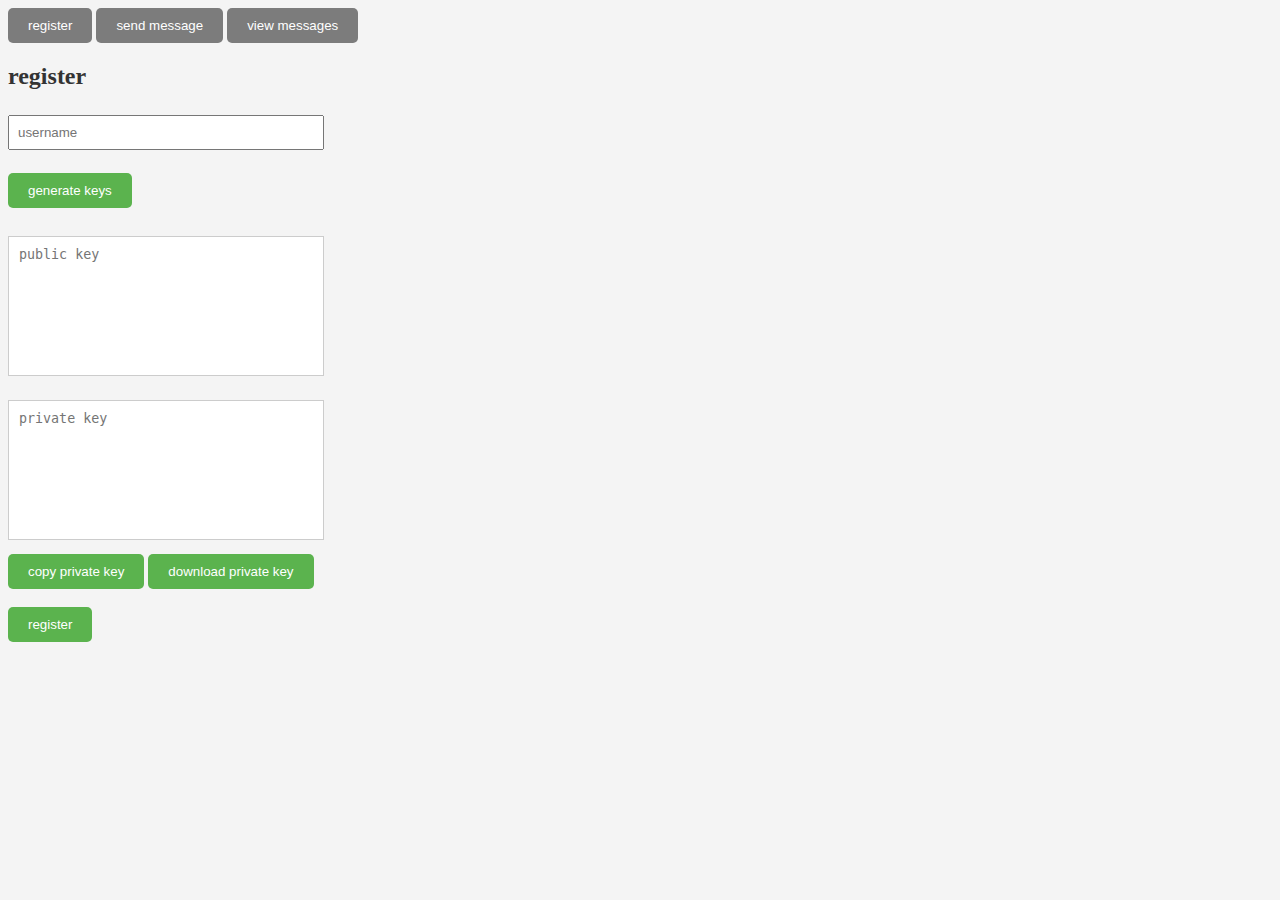
==== register/index.html @ 6caeced6 "first commit" ====
<!DOCTYPE html>
<html lang="en">
<head>
  <meta charset="UTF-8">
  <meta name="viewport" content="width=device-width, initial-scale=1.0">
  <title>end to end encrypted chat</title>
  <script src="script.js" defer></script>
  <script src="../jquery-3.6.4.min.js"></script>
  <script src="../forge.min.js"></script>
  <link rel="stylesheet" href="../style.css">
</head>
<body>
  <a href="../register/index.html"><button class="redirect_button">register</button></a>
  <a href="../send_message/index.html"><button class="redirect_button">send message</button></a>
  <a href="../view_messages/index.html" class="redirect_button"><button class="redirect_button">view messages</button></a>
  <br>
  <h2>register</h2>
  <form id="register_form" method="post">
    <input type="text" id="username" name="username" placeholder="username" required><br><br>

    <button type="button" id="generate_keys">generate keys</button><br><br>

    <textarea id="public_key" class="key_textarea" name="public_key" placeholder="public key" required></textarea>
    <br>
    
    <textarea id="private_key" class="key_textarea" placeholder="private key" required></textarea>
    <br>

    <button type="button" id="copy_private_key">copy private key</button>
    <button type="button" id="download_private_key">download private key</button>
    <br><br>

    <button type="submit">register</button>
  </form>
  <p id="response"></p>
</body>
</html>
---- style.css ----
.key_textarea {
    resize: none;
    width: 25%;
    height: 140px;
    padding: 10px;
    margin: 10px 0;
    border: 1px solid #ccc;
}

body {
    background-color: #f4f4f4;
}

h2 {
    color: #333;
}

button, button.redirect_button {
    background-color: #5bb34e;
    color: white;
    padding: 10px 20px;
    border: none;
    border-radius: 5px;
    cursor: pointer;
}

button:hover, button.redirect_button:hover {
    background-color: #4caf50;
}

label {
    color: #555;
}

input, textarea {
    width: 25%;
    padding: 8px;
    margin: 5px 0;
    box-sizing: border-box;
}

button.redirect_button {
    background-color: #7c7c7c;
}

button.redirect_button:hover {
    background-color: #6b6b6b;
}
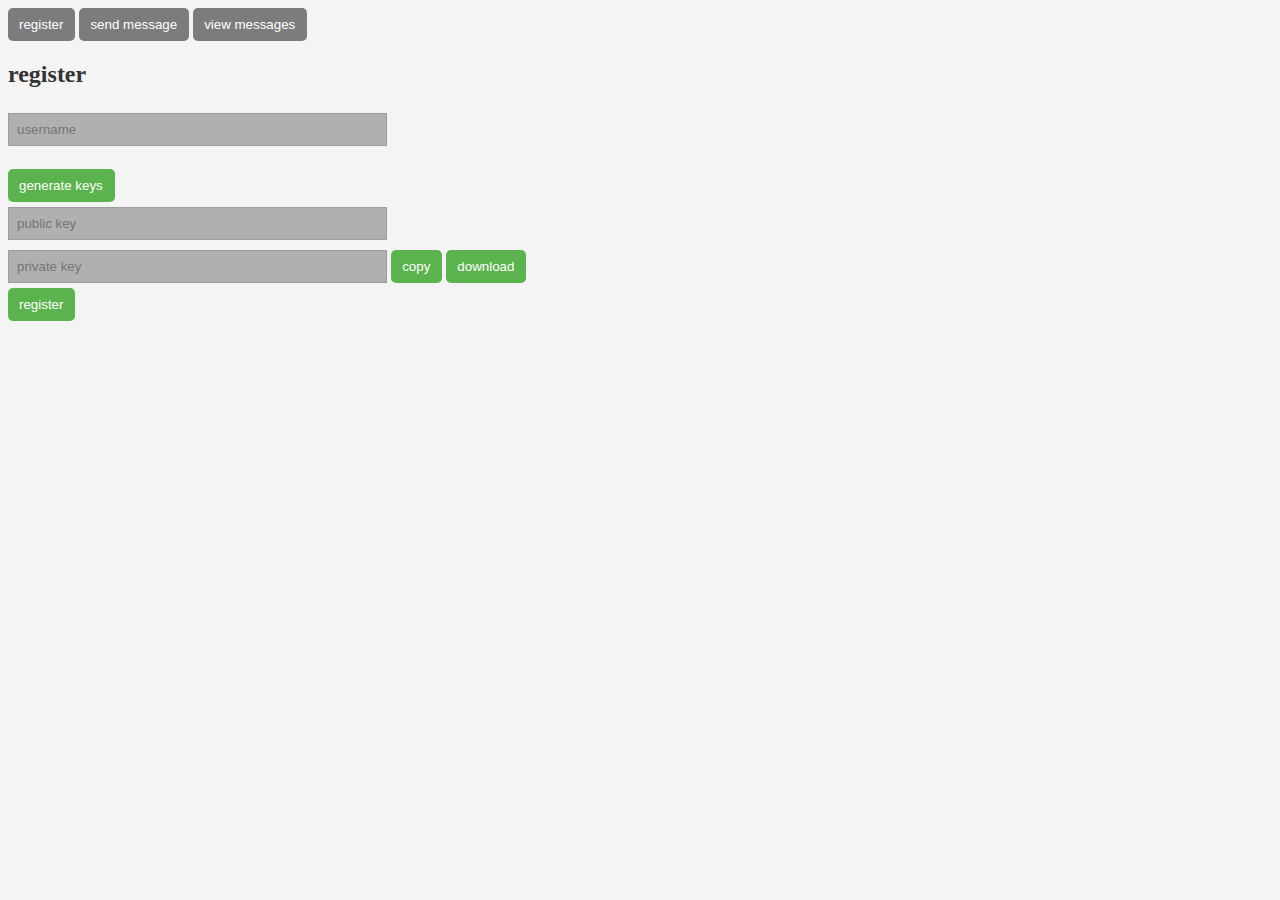
==== commit e9fa909a: "not finished refactoring" ====
--- a/register/index.html
+++ b/register/index.html
@@ -15,23 +15,31 @@
   <a href="../view_messages/index.html" class="redirect_button"><button class="redirect_button">view messages</button></a>
   <br>
   <h2>register</h2>
-  <form id="register_form" method="post">
-    <input type="text" id="username" name="username" placeholder="username" required><br><br>
+  <div id="form_div">
+    <form id="register_form" method="post">
+      <div>
+        <input type="text" id="username" name="username" placeholder="username" class="textInput" required>
+        <a id="username_error" class="error"></a>
+        <br><br>
+      </div>
+      
+      <div>
+        <button type="button" id="generate_keys">generate keys</button>
+        <br>
+        <input type="text" id="public_key" name="public_key" placeholder="public key" class="textInput" required></textarea>
+        <br>
+        <input type="text" id="private_key" placeholder="private key" class="textInput" required></textarea>
+        <button type="button" id="copy_private_key">copy</button>
+        <button type="button" id="download_private_key">download</button>
+        <a id="keys_error" class="error"></a>
+      </div>
 
-    <button type="button" id="generate_keys">generate keys</button><br><br>
-
-    <textarea id="public_key" class="key_textarea" name="public_key" placeholder="public key" required></textarea>
-    <br>
-    
-    <textarea id="private_key" class="key_textarea" placeholder="private key" required></textarea>
-    <br>
-
-    <button type="button" id="copy_private_key">copy private key</button>
-    <button type="button" id="download_private_key">download private key</button>
-    <br><br>
-
-    <button type="submit">register</button>
-  </form>
-  <p id="response"></p>
-</body>
+      <div>
+        <button type="submit">register</button>
+        <br>
+        <a id="responseMessage"></a>
+      </div>
+    </form>
+  </div>
+  </body>
 </html>
--- a/style.css
+++ b/style.css
@@ -1,6 +1,5 @@
 .key_textarea {
     resize: none;
-    width: 25%;
     height: 140px;
     padding: 10px;
     margin: 10px 0;
@@ -22,6 +21,8 @@
     border: none;
     border-radius: 5px;
     cursor: pointer;
+    padding: 9px 12px 9px 11px;
+    border-radius: 5px;
 }
 
 button:hover, button.redirect_button:hover {
@@ -33,7 +34,7 @@
 }
 
 input, textarea {
-    width: 25%;
+    width: 40%;
     padding: 8px;
     margin: 5px 0;
     box-sizing: border-box;
@@ -46,3 +47,22 @@
 button.redirect_button:hover {
     background-color: #6b6b6b;
 }
+
+.error {
+    color: red;
+}
+
+.textInput {
+    background-color: rgb(176, 176, 176);
+    /* background-color: rgb(255, 180, 180); */
+    border: 1px rgb(157, 157, 157) solid;
+}
+#form_div {
+    width: 75%;
+}
+
+button[type="submit"]
+{
+    margin-left: auto;
+    margin-right: auto;
+}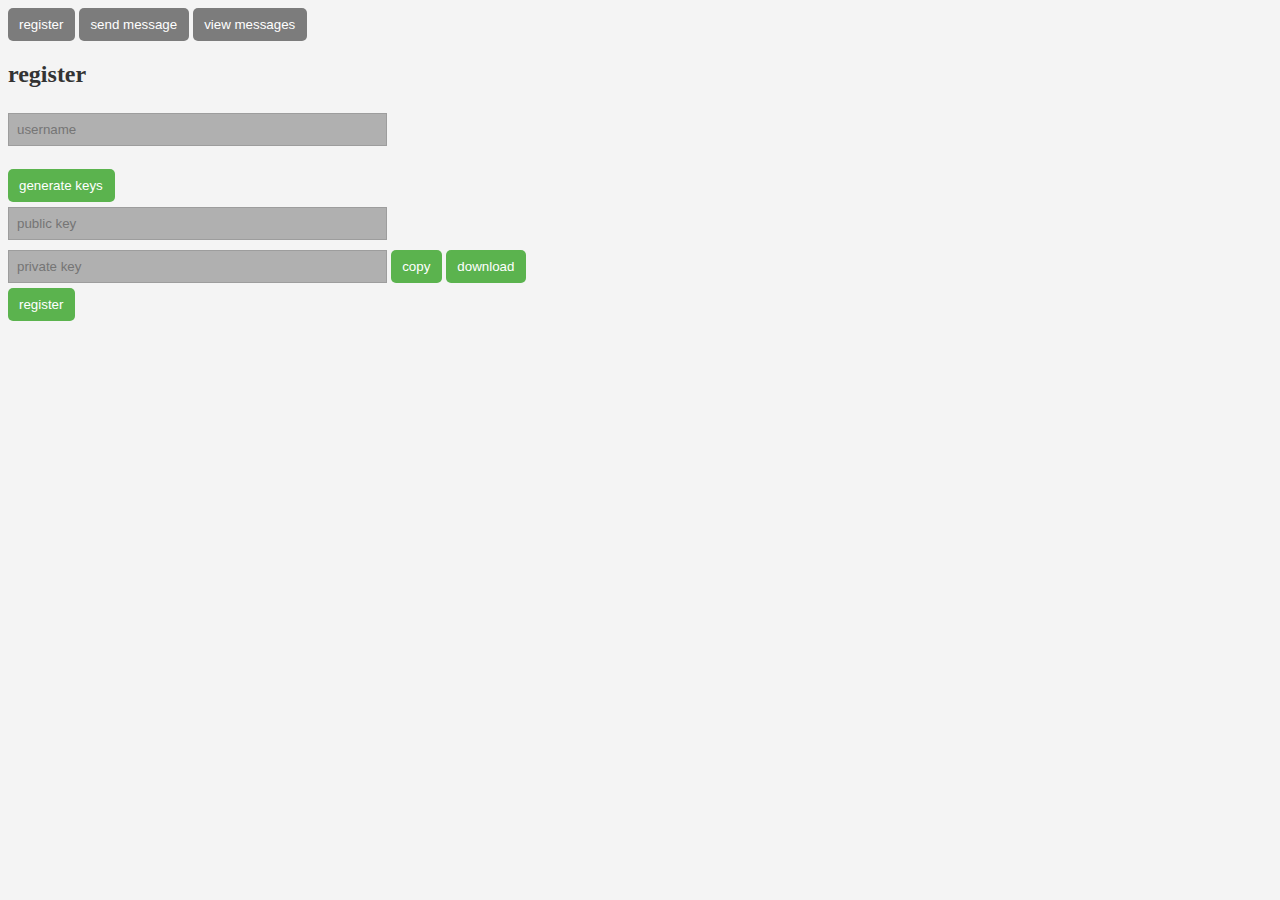
==== commit ec30063a: "over 190 chars encryption supported" ====
--- a/register/index.html
+++ b/register/index.html
@@ -16,9 +16,9 @@
   <br>
   <h2>register</h2>
   <div id="form_div">
-    <form id="register_form" method="post">
+    <form id="register_form">
       <div>
-        <input type="text" id="username" name="username" placeholder="username" class="textInput" required>
+        <input type="text" id="username" name="username" placeholder="username" class="textInput">
         <a id="username_error" class="error"></a>
         <br><br>
       </div>
@@ -26,9 +26,9 @@
       <div>
         <button type="button" id="generate_keys">generate keys</button>
         <br>
-        <input type="text" id="public_key" name="public_key" placeholder="public key" class="textInput" required></textarea>
+        <input type="text" id="public_key" name="public_key" placeholder="public key" class="textInput"></textarea>
         <br>
-        <input type="text" id="private_key" placeholder="private key" class="textInput" required></textarea>
+        <input type="text" id="private_key" placeholder="private key" class="textInput"></textarea>
         <button type="button" id="copy_private_key">copy</button>
         <button type="button" id="download_private_key">download</button>
         <a id="keys_error" class="error"></a>
@@ -36,7 +36,6 @@
 
       <div>
         <button type="submit">register</button>
-        <br>
         <a id="responseMessage"></a>
       </div>
     </form>
